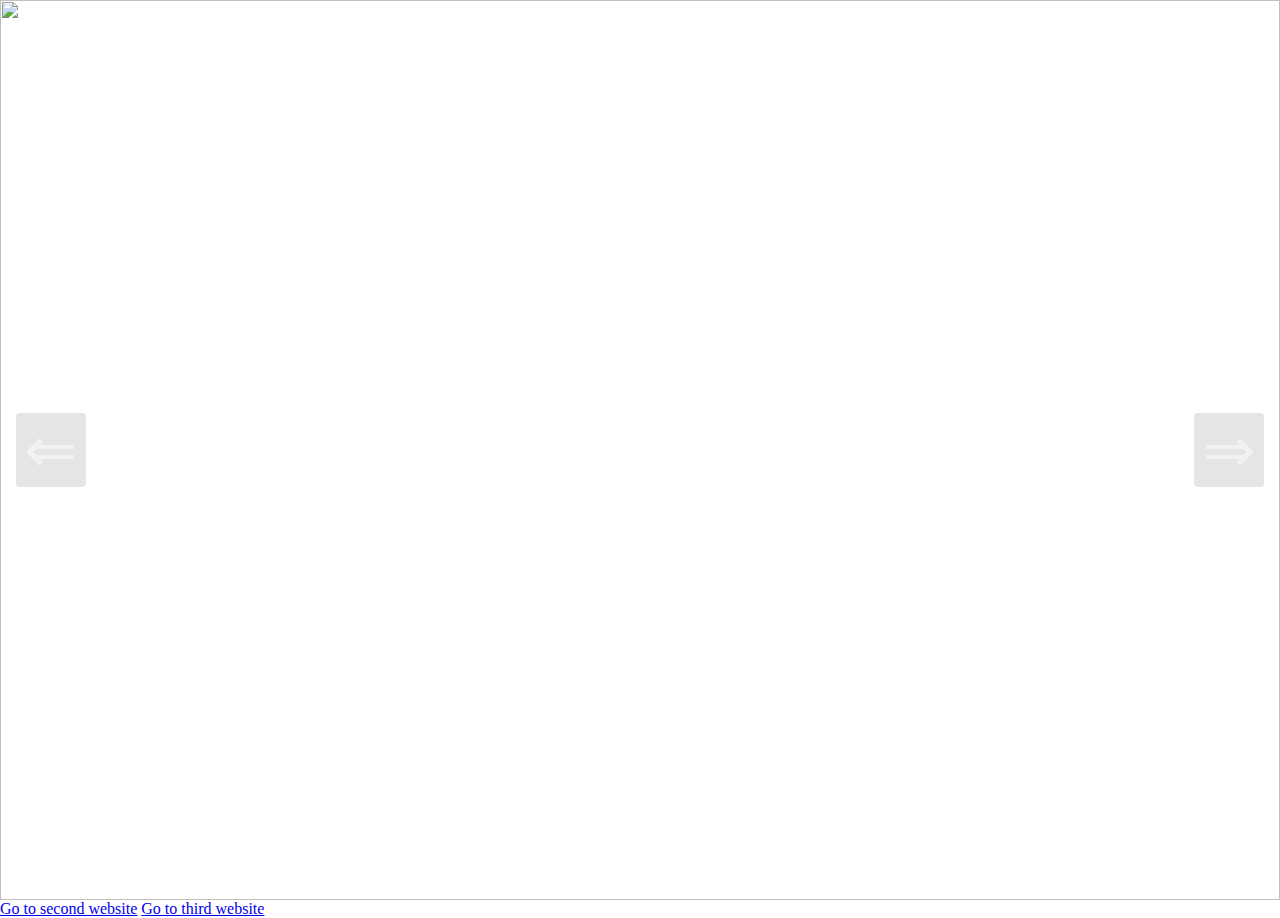
==== index.html @ 5ba74d2f "First project deployment of carousel project using pure html , css and javascript" ====
<!DOCTYPE html>
<html lang="en">
  <head>
    <meta charset="UTF-8" />
    <meta http-equiv="X-UA-Compatible" content="IE=edge" />
    <meta name="viewport" content="width=device-width, initial-scale=1.0" />
    <title>Document</title>
    <link rel="stylesheet" href="style.css" />
  </head>
  <body>
    <section aria-label="Newest Photos">
      <div data-carousel class="carousel">
        <button data-carousel-button="prev" class="carousel-button prev">
          &#8656;
        </button>
        <button data-carousel-button="next" class="carousel-button next">
          &#8658;
        </button>

        <ul data-slides>
          <li data-active class="slide">
            <img
              src="https://images.unsplash.com/photo-1666369470949-793a0337fe8c?ixlib=rb-4.0.3&ixid=MnwxMjA3fDB8MHxlZGl0b3JpYWwtZmVlZHwyfHx8ZW58MHx8fHw%3D&auto=format&fit=crop&w=1400&q=60"
              alt=""
            />
          </li>
          <li class="slide">
            <img
              src="https://images.unsplash.com/photo-1666353709650-f35203fba875?ixlib=rb-4.0.3&ixid=MnwxMjA3fDB8MHxlZGl0b3JpYWwtZmVlZHw1fHx8ZW58MHx8fHw%3D&auto=format&fit=crop&w=1400&q=60"
              alt=""
            />
          </li>
          <li class="slide">
            <img
              src="https://images.unsplash.com/photo-1666367362827-24466a680630?ixlib=rb-4.0.3&ixid=MnwxMjA3fDB8MHxlZGl0b3JpYWwtZmVlZHw4fHx8ZW58MHx8fHw%3D&auto=format&fit=crop&w=1400&q=60"
              alt=""
            />
          </li>
        </ul>
      </div>
    </section>

    <a href="/file2/index.html">Go to second website</a>
    <a href="/file3/index.html">Go to third website</a>

    <script src="app.js"></script>
  </body>
</html>
---- style.css ----
*::before,*::after
{
    box-sizing: border-box;
}

body
{
    margin: 0;
}

.carousel
{
    width: 100vw;
    height: 100vh;
    position: relative;
}

.carousel > ul
{
    margin: 0;
    padding: 0;
    list-style: none;
}

.slide
{
    position: absolute;
    inset: 0;
    opacity: 0;
    transition: 200ms opacity ease-in-out;
    transition-delay: 200ms;
}

.slide>img
{
    display: block;
    width: 100%;
    height: 100%;
    object-fit: cover;
    object-position: center;
}

.slide[data-active]
{
    opacity: 1;
    z-index: 1;
    transition-delay: 0ms;
}

.carousel-button
{
    position: absolute;
    z-index: 2;
    background: none;
    border: none;
    font-size: 4rem;
    top: 50%;
    transform: translateY(-50%);
    color: rgba(255,255,255,0.5);
    cursor: pointer;
    border-radius: 0.25rem;
    padding: 0 .5rem;
    background-color: rgba(0,0,0,0.1);
}

.carousel-button:hover,
.carousel-button:focus
{
    color: white;
    background-color: rgba(0,0,0,0.2);
}

.carousel-button:focus
{
    outline: 1px solid black;
}

.carousel-button.prev
{
    left: 1rem;
}

.carousel-button.next
{
    right: 1rem;
}
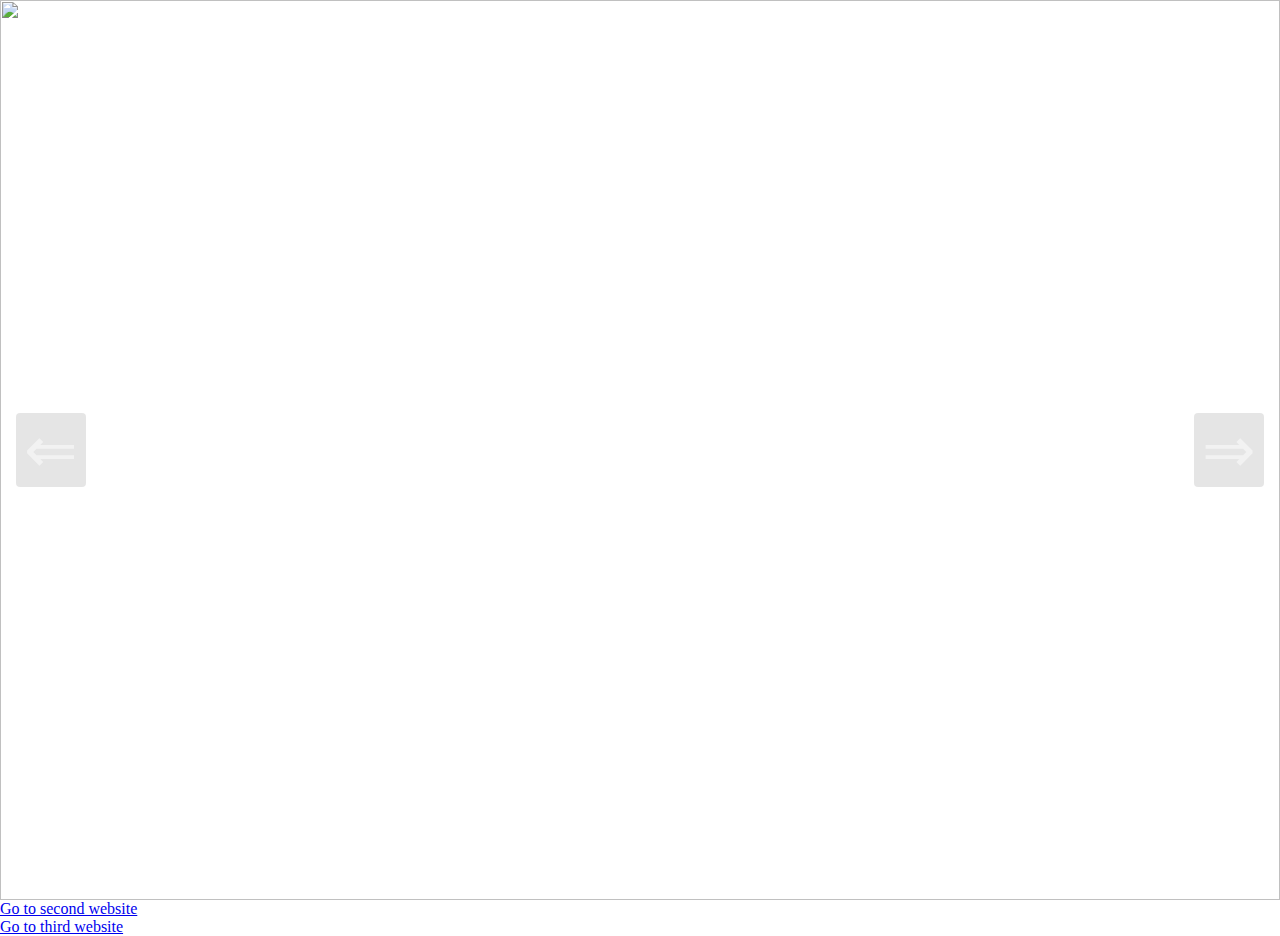
==== commit a0559b83: "final commit" ====
--- a/index.html
+++ b/index.html
@@ -40,8 +40,9 @@
       </div>
     </section>
 
-    <a href="/file2/index.html">Go to second website</a>
-    <a href="/file3/index.html">Go to third website</a>
+    <a href="./file2/index.html">Go to second website</a>
+    <br />
+    <a href="./file3/index.html">Go to third website</a>
 
     <script src="app.js"></script>
   </body>
